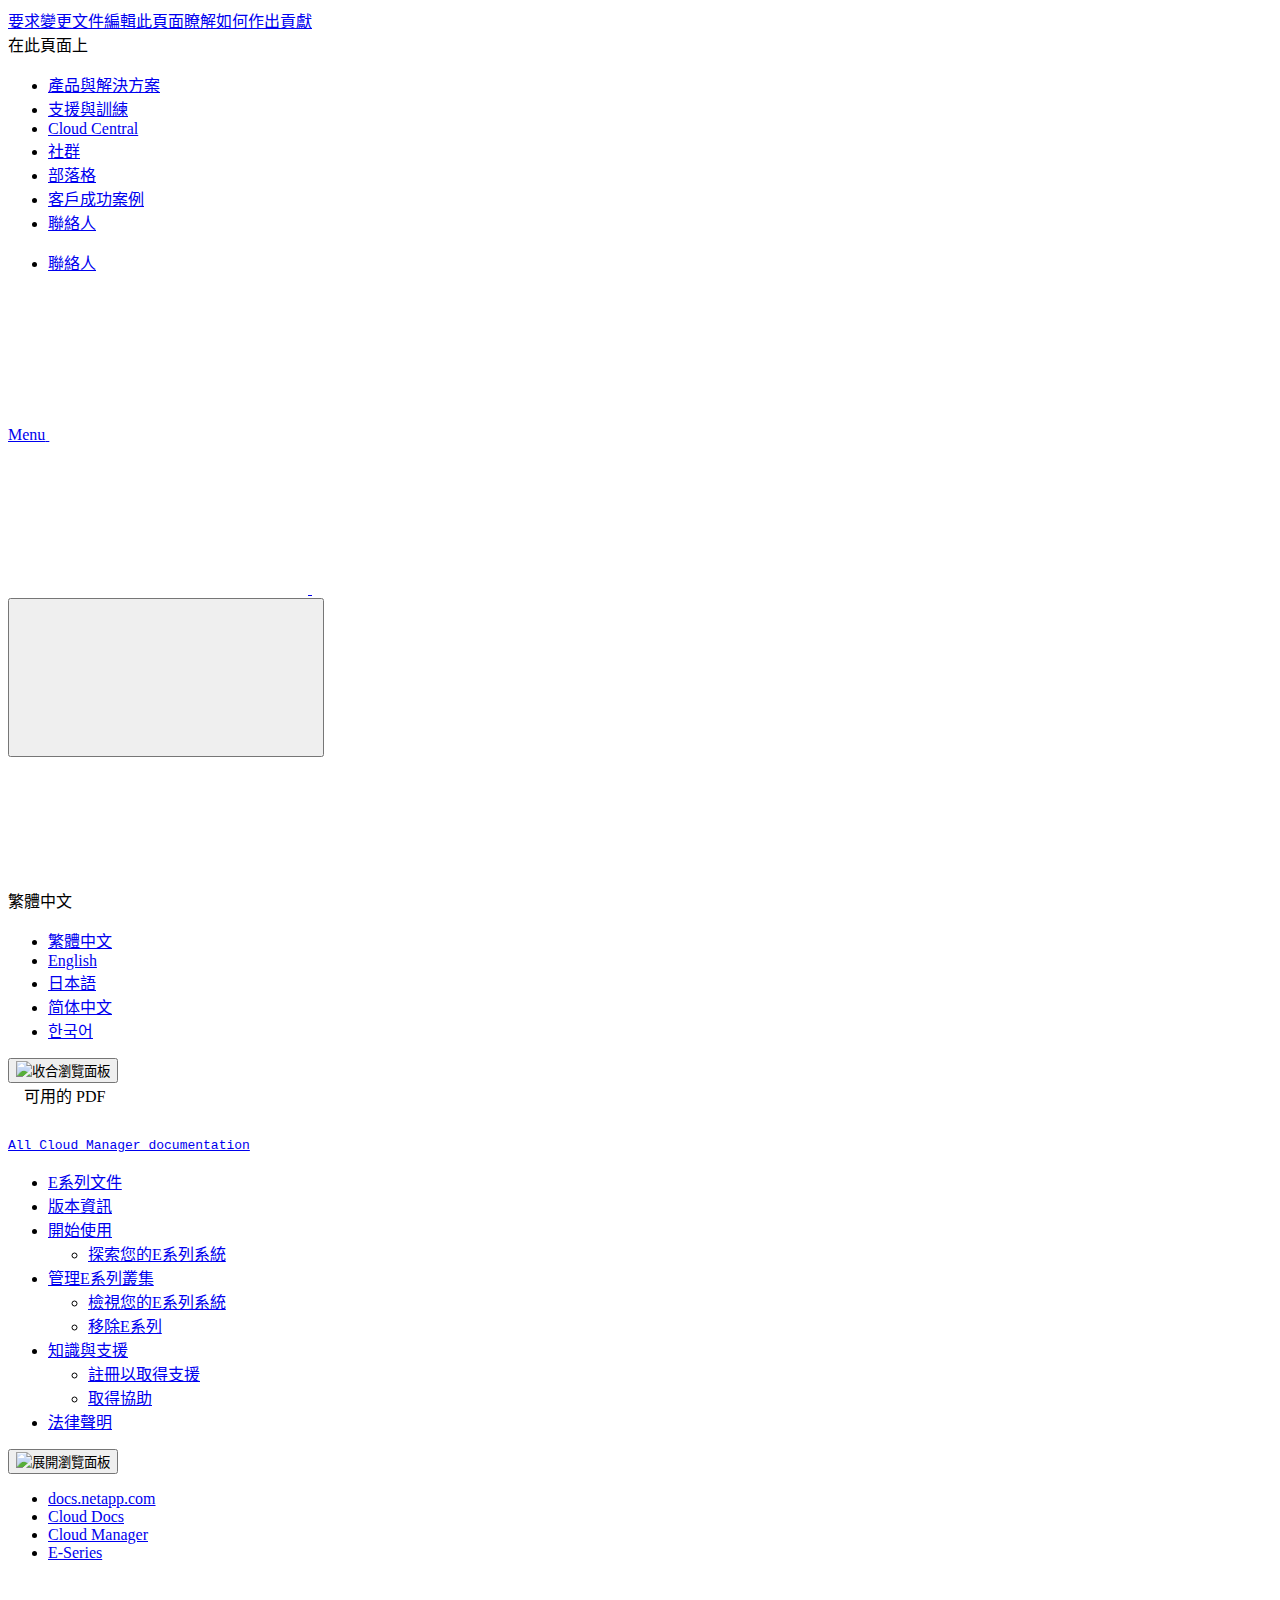
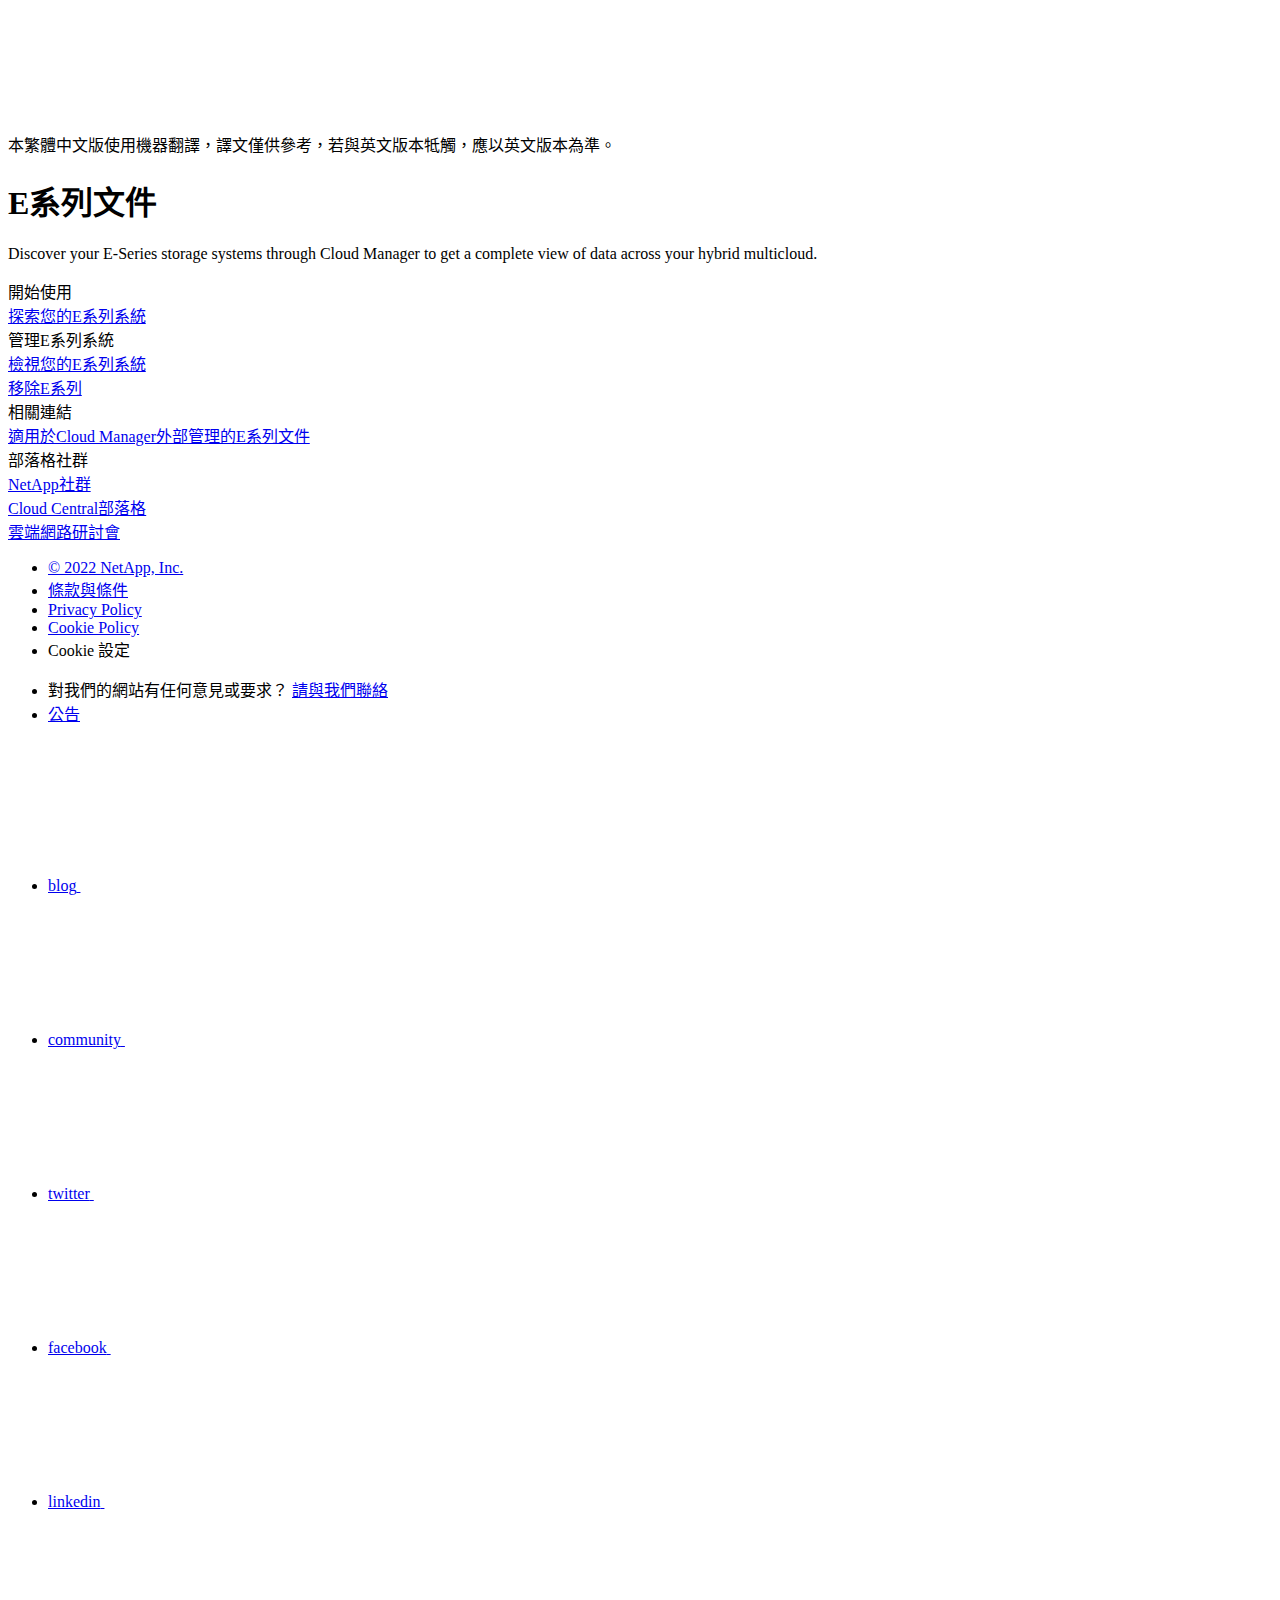
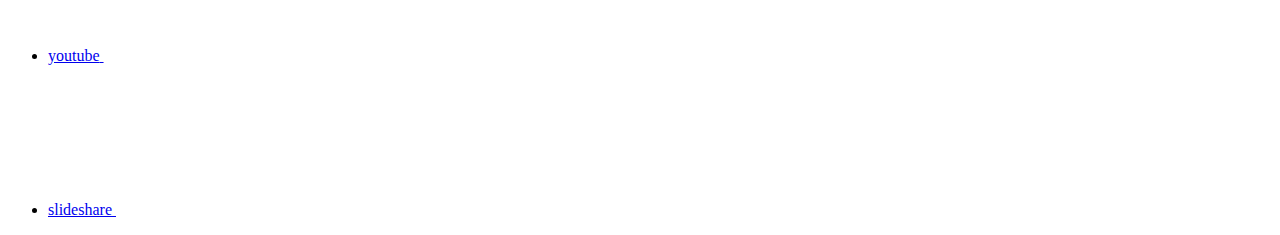
==== index.html @ 5ebb76e1 "Deploying to gh-pages from  @ ad4a18df04accf71b28b5b44bca6bfab34bae507 🚀" ====
<!DOCTYPE html>
<html lang="zh-tw">
  <head class="at-element-marker">
  <title>E系列文件 | NetApp Documentation</title>
  <meta charset="utf-8">
  <meta http-equiv="x-ua-compatible" content="ie=edge,chrome=1">
  <meta http-equiv="language" content="en">
  <meta name="viewport" content="width=device-width, initial-scale=1">
  <meta property="og:title" content="E系列文件 | NetApp Documentation" />
	<meta property="og:type" content="website" />
	<meta property="og:url" content="https://docs.netapp.com/zh-tw/cloud-manager-e-series/index.html" />
	<meta property="og:description" content="透過Cloud Manager探索您的E系列儲存系統、完整檢視混合式多雲端的資料。" />
  <meta property="og:image" content="https://docs.netapp.com/zh-tw/cloud-manager-e-series/images/logo-tophat-social.png" />
  <meta property="og:image:alt" content="NetApp Logo" />
  <meta name="format-detection" content="telephone=no">
  <meta http-equiv="Content-Type" content="text/html; charset=utf-8">
  <meta http-equiv="encoding" content="utf-8">
  <meta http-equiv="nss-type" content="Product Documentation"/>
  <meta http-equiv="nss-subtype" content="User Guide"/><meta name="description" content="透過Cloud Manager探索您的E系列儲存系統、完整檢視混合式多雲端的資料。">
  <meta name="keywords" content=" "><!-- Icons -->
  <link rel="icon" href="/zh-tw/cloud-manager-e-series/images/favicon.ico" type="image/x-icon">

  <!-- RSS Feed --><link rel="alternate" type="application/rss+xml" title="NetApp Documentation" href="/zh-tw/cloud-manager-e-series/feed.xml"><!-- CSS Definitions: NetApp CSS should be defined after generic css -->

  <!-- Elastic Search -->
  <link rel="stylesheet" href="//cdn.jsdelivr.net/searchkit/0.10.0/theme.css">

  <!-- Controls AsciiDoctor Admonition Blocks -->
  <link rel="stylesheet" type="text/css" href="/zh-tw/cloud-manager-e-series/css/font-awesome.min.css">

  <!-- Controls the shadow effect for search dropdown menu -->
  <link rel="stylesheet" href="/zh-tw/cloud-manager-e-series/css/boxshadowproperties.css">

  <!-- NetApp CSS controls the technical content -->
  <link rel="stylesheet" type="text/css" href="/zh-tw/cloud-manager-e-series/css/netapp.css">

  <!-- WWW CSS Content -->
  <link rel="stylesheet" type="text/css" href="/zh-tw/cloud-manager-e-series/css/www-luci-dotcom.min.css">
  <link rel="stylesheet" type="text/css" href="/zh-tw/cloud-manager-e-series/css/www-netapp-dotcom.css">
  <link rel="stylesheet" href="/zh-tw/cloud-manager-e-series/css/www-netapp-library-critical.min.css" media="all" >
  <link rel="stylesheet" href="/zh-tw/cloud-manager-e-series/css/www-netapp-library-non-critical.min.css" as="style" onload="this.onload=null;this.rel='stylesheet'">
  <link rel="stylesheet" href="/zh-tw/cloud-manager-e-series/css/www-netapp-library-global-header-footer.min.css">

  <!-- NetApp IE Customizations -->
  <link rel="stylesheet" href='/zh-tw/cloud-manager-e-series/css/na-utility.css' type='text/css'>
  <link rel="stylesheet" href='/zh-tw/cloud-manager-e-series/css/na-sidebar.css' type='text/css'>
  <link rel='stylesheet' href='/zh-tw/cloud-manager-e-series/css/clouddocs.css' type='text/css'>
  <link rel='stylesheet' href='/zh-tw/cloud-manager-e-series/css/custom-dropdown.css' type='text/css'>
  <link rel='stylesheet' href='/zh-tw/cloud-manager-e-series/css/na-pagenav.css' type='text/css'>

  
  <link rel="stylesheet" href="/zh-tw/cloud-manager-e-series/css/landing-page.css" type="text/css">
  <link rel="stylesheet" href="/zh-tw/cloud-manager-e-series/css/tabbed-blocks.css" type="text/css">
  <!-- Canonical url -->
  <link rel='stylesheet' href='/zh-tw/cloud-manager-e-series/css/na-feature.css' type='text/css'><!-- Top level site integrations --><script>
    function addAdobeLaunch(adobeId) {
      var head = document.getElementsByTagName('head')[0];
      var adobe = document.createElement("script");
      adobe.type = "text/plain";
      adobe.className = "optanon-category-C0002";
      adobe.src = "//assets.adobedtm.com/60287eadf1ee/c284da483c83/"+adobeId+".min.js";
      head.appendChild(adobe);
    }

    function addGoogleAnalytics(gtagId) {
      var google = document.createElement("script");
      google.type = "text/plain";
      google.className = "optanon-category-C0002";
      google.src = "https://www.googletagmanager.com/gtag/js?id="+gtagId;
      var head = document.getElementsByTagName('head')[0];
      head.appendChild(google);

      window.dataLayer = window.dataLayer || [];
      function gtag(){dataLayer.push(arguments);}
      gtag('js', new Date());
      gtag('config', gtagId);
    }

    function addConsent(consentId) {
      var head = document.getElementsByTagName('head')[0];
      var onetrustConsent = document.createElement("script");
      onetrustConsent.type = "text/javascript";
      onetrustConsent.src = "https://cdn.cookielaw.org/consent/"+consentId+"/OtAutoBlock.js";
      head.appendChild(onetrustConsent);

      var onetrustScript = document.createElement("script");
      onetrustScript.type = "text/javascript";
      onetrustScript.src = "https://cdn.cookielaw.org/scripttemplates/otSDKStub.js";
      onetrustScript.charset = "UTF-8";
      onetrustScript.dataset.documentLanguage = "true";
      onetrustScript.dataset.domainScript = consentId;
      head.appendChild(onetrustScript);
    }addConsent("72570c5c-fe30-465f-b0e0-b77f7fb4ae34");
    addAdobeLaunch("launch-e9ff3acac59f");
    addGoogleAnalytics("UA-81697994-3");function OptanonWrapper() { }
  </script>
  <script src="https://cdnjs.cloudflare.com/ajax/libs/jquery/2.1.4/jquery.min.js"></script>
  <script src="https://cdnjs.cloudflare.com/ajax/libs/jquery-cookie/1.4.1/jquery.cookie.min.js"></script>

  <!-- Used for Product Family Page Sidebar Visibility --><!-- Used to import Promise for IE. Required for SearchKit -->
  <script src="https://cdnjs.cloudflare.com/ajax/libs/bluebird/3.3.5/bluebird.min.js"></script><script src='/zh-tw/cloud-manager-e-series/js/na-search.js'></script><script src='/zh-tw/cloud-manager-e-series/js/na-pagenav.js'></script><link rel='stylesheet' href='/zh-tw/cloud-manager-e-series/css/prism.css' type='text/css'>
  <link rel='stylesheet' href='/zh-tw/cloud-manager-e-series/css/prism-netapp.css' type='text/css'>


  <script src='/zh-tw/cloud-manager-e-series/js/na-utility.js'></script>
  <script src='/zh-tw/cloud-manager-e-series/js/clouddocs.js'></script>
  <script src='/zh-tw/cloud-manager-e-series/js/jquery.navgoco.min.js'></script>
  <script src="https://maxcdn.bootstrapcdn.com/bootstrap/3.3.7/js/bootstrap.min.js" integrity="sha384-Tc5IQib027qvyjSMfHjOMaLkfuWVxZxUPnCJA7l2mCWNIpG9mGCD8wGNIcPD7Txa" crossorigin="anonymous"></script>
  <script src='/zh-tw/cloud-manager-e-series/js/toc.js'></script>
  <script src='/zh-tw/cloud-manager-e-series/js/customscripts.js'></script><script>
      $(document).ready(function() {
          
          var collapseOnInit = true;
          

          var navSettings = {
              "caretHtml": '',
              "accordion": collapseOnInit,
              "openClass": 'active', // open
              "save": false, // leave false or nav highlighting doesn't work right
              "cookie": {
                  "name": 'navgoco',
                  "expires": false,
                  "path": '/'
              },
              "slide": {
                  "duration": 400,
                  "easing": 'swing'
              }
          };

          // Initialize navgoco with default options
          $("#mysidebar").navgoco(navSettings);
          

          $("#collapseAll").click(function(e) {
              e.preventDefault();
              $("#mysidebar").navgoco('toggle', false);
          });

          $("#expandAll").click(function(e) {
              e.preventDefault();
              $("#mysidebar").navgoco('toggle', true);
          });

      });

  </script>
  <script>
      $(document).ready(function() {
          $("#tg-sb-link").click(function() {
              $("#tg-sb-sidebar").toggle();
              $("#tg-sb-content").toggleClass('col-md-9');
              $("#tg-sb-content").toggleClass('col-md-12');
              $("#tg-sb-icon").toggleClass('fa-toggle-on');
              $("#tg-sb-icon").toggleClass('fa-toggle-off');
          });
      });
  </script>
  <script src='/zh-tw/cloud-manager-e-series/js/custom-dropdown.js'></script>
  <script src='/zh-tw/cloud-manager-e-series/js/FileSaver.min.js'></script>
  <script src='/zh-tw/cloud-manager-e-series/js/jszip-utils.min.js'></script>
  <script src='/zh-tw/cloud-manager-e-series/js/jszip.min.js'></script>
  <script src='/zh-tw/cloud-manager-e-series/js/pdf-ux.js'></script>
</head>


  <body class role="document" data-flavor="">
    <div id="page" class="n-off-canvas-menu">
      <div class="n-off-canvas-menu__menu"><!--TODO: Add offcanvas code --></div>
      <div class="n-off-canvas-menu__content-wrap">
        <header class="site-header" id="banner">
  
  <!-- Start Page Toolbar -->
  
  <div class="page-nav-toolbar"><div class="page-nav-contribute"><a target="_blank" href="https://github.com/NetAppDocs/cloud-manager-e-series/issues/new?body=Page%3A%20[E系列文件](https://docs.netapp.com/zh-tw/cloud-manager-e-series/index.html)&template=public-issue-template.md" class="page-nav-contribute-link" role="button"><img src="/zh-tw/cloud-manager-e-series/images/discuss-sm.svg" alt="" class="github-icon" />要求變更文件</a><a target="_blank" href="https://github.com/NetAppDocs/cloud-manager-e-series/blob/main/index.adoc" class="page-nav-contribute-link" role="button"><img src="/zh-tw/cloud-manager-e-series/images/edit-sm.svg" alt="" class="github-icon" />編輯此頁面</a><a target="_blank" href="https://docs.netapp.com/us-en/contribute/" class="page-nav-contribute-link"  ><img src="/zh-tw/cloud-manager-e-series/images/article-sm.svg" alt="" class="github-icon" />瞭解如何作出貢獻</a></div>
    <div class="page-nav-container">
      <nav class="page-nav-fixed">
        <div class="page-nav-title">在此頁面上</div>
        <div class="page-nav-links">
          <ul class="page-nav-inner" id="page-menu"></ul>
        </div>
      </nav>
    </div>
  </div>
  
  
  <!-- Start top_hat -->
  <div class="n-top-hat">
    <div class="n-container">
      <div class="n-top-hat__cross-property-nav">
        <ul class="n-top-hat__list">
          <li class="n-top-hat__list-item">
            <a href="https://www.netapp.com/products-a-z/" class="n-top-hat__link">產品與解決方案</a>
          </li>
          <li class="n-top-hat__list-item">
            <a href="https://www.netapp.com/support-and-training/netapp-university/" class="n-top-hat__link">支援與訓練</a>
          </li>
          <li class="n-top-hat__list-item">
            <a href="https://cloud.netapp.com" class="n-top-hat__link">Cloud Central</a>
          </li>
          <li class="n-top-hat__list-item">
            <a href="https://community.netapp.com/" class="n-top-hat__link">社群</a>
          </li>
          <li class="n-top-hat__list-item">
            <a href="https://blog.netapp.com/" class="n-top-hat__link">部落格</a>
          </li>
          <li class="n-top-hat__list-item">
            <a href="https://customers.netapp.com/en/" class="n-top-hat__link">客戶成功案例</a>
          </li>
          <li class="n-top-hat__list-item">
            <a href="https://www.netapp.com/us/contact-us/index.aspx" target="_self" class="n-top-hat__link" data-ntap-ui="contact-us">聯絡人</a>
          </li>
        </ul>
      </div>
      <div class="n-top-hat__utils">
        <ul class="n-top-hat__list">
          <li class="n-top-hat__list-item">
            <a href="https://www.netapp.com/us/contact-us/index.aspx" target="_self" class="n-top-hat__link" data-ntap-ui="contact-us">聯絡人</a>
          </li>
        </ul>
      </div>
    </div>
  </div>
  <!-- End top_hat -->

  <!-- Start property bar -->
  <style>
    .n-property-navigation-bar__menus--desktop-experience .n-menu--mega__default-content__heading span {
    color: #34B0FF;
    }
  </style>
  <div class="n-property-bar " data-ntap-ui="sticky-nav">
    <div class="n-property-bar__inner-wrap">
      <div class="n-property-bar__menu-toggle">
        <a href="#" class="n-property-bar__menu-toggle-link">
          <span class="n-property-bar__menu-toggle-text">Menu</span>
          <svg class="n-icon-bars n-property-bar__menu-toggle-icon" aria-labelledby="title">
            <title>bars</title>
            <use xlink:href="/zh-tw/cloud-manager-e-series/common/svg/sprite.svg#bars"></use>
          </svg>
        </a>
      </div>
      <div class="n-property-bar__property-mark ">
        <a href="https://www.netapp.com" class="n-property-bar__property-link">
          <div class="n-property-bar__logo">
            <svg class="n-icon-netapp-mark n-icon-netapp-mark n-property-bar__netapp-mark-icon" aria-labelledby="title">
              <title>netapp-mark</title>
              <use xlink:href="/zh-tw/cloud-manager-e-series/common/svg/sprite.svg#netapp-mark"></use>
            </svg>
            <svg class="n-icon-netapp-logo n-property-bar__logo-svg" aria-labelledby="title">
              <title>netapp-logo</title>
              <use xlink:href="/zh-tw/cloud-manager-e-series/common/svg/sprite.svg#netapp-logo"></use>
            </svg>
          </div>
        </a>
      </div>

      
      <div class="search-property-bar">
        <div id="search-demo-container" class="searchbox n-property-bar__search">
          <div id="react-search" 
          data-search-html="/zh-tw/cloud-manager-e-series/search.html"
          data-type="widget" 
          data-placeholder="搜尋文件"
          data-no-results-found="找不到符合 {query} 的相關結果。"
          data-did-you-mean="搜尋 {suggestion}。"
          data-no-results-found-did-you-mean="找不到符合 {query} 的相關結果。您是否要找的是{suggestion}？"
          data-results-found="找到 {hitCount} 筆結果"
          data-error-message="We're sorry, an issue occurred when fetching your results. Please try again."
          data-error-reset="Reset Search"
          data-sk-es-pf-indexes=""
          data-flavor=""></div>
          <button class="n-property-bar__search-toggle-button" type="button">
            <svg class="n-icon-search n-property-bar__search-toggle-button-icon" aria-labelledby="title">
              <title>search</title>
              <use xmlns:xlink="http://www.w3.org/1999/xlink" xlink:href="/zh-tw/cloud-manager-e-series/common/svg/sprite.svg#search"></use>
            </svg>
          </button>
        </div>
      </div>
      
    </div>
  </div>
  <div class="n-property-bar__toolbar">
    <!-- Start Language Selector --><div id="language-dropdown" class="custom-dropdown custom-dropdown-lang">
      <div class="custom-dropdown-select custom-dropdown-select-lang">
      <span class="lang-name">繁體中文</span>
          <svg class="n-globe__icon" aria-labelledby="title">
            <title>globe</title>
            <use xmlns:xlink="http://www.w3.org/1999/xlink" xlink:href="/zh-tw/cloud-manager-e-series/common/svg/sprite.svg#globe"></use>
          </svg>
        </button>
      </div>

      <ul class="custom-dropdown-menu"><li>
          <a href="https://docs.netapp.com/zh-tw/cloud-manager-e-series/index.html" target="_self"><span translate="no" class="notranslate">繁體中文</span></a>
        </li><li>
          <a href="https://docs.netapp.com/us-en/cloud-manager-e-series/index.html" target="_self"><span translate="no" class="notranslate">English</span></a>
        </li><li>
          <a href="https://docs.netapp.com/ja-jp/cloud-manager-e-series/index.html" target="_self"><span translate="no" class="notranslate">日本語</span></a>
        </li><li>
          <a href="https://docs.netapp.com/zh-cn/cloud-manager-e-series/index.html" target="_self"><span translate="no" class="notranslate">简体中文</span></a>
        </li><li>
          <a href="https://docs.netapp.com/ko-kr/cloud-manager-e-series/index.html" target="_self"><span translate="no" class="notranslate">한국어</span></a>
        </li></ul>
    </div><!-- End Language Selector -->

    <div class="n-property-bar__cta"></div>
  </div>
  <script>
    $(function(){
        var currentLocalization = $('html').attr('lang');

        var localizationsDictionary = {
            "en-CA" : "https://www.netapp.com/search/index.aspx?for_cr=canada&",
            "en-IN" : "https://www.netapp.com/search/index.aspx?for_cr=india&",
            "nl-NL" : "https://www.netapp.com/search/index.aspx?for_cr=netherlands&",
            "ru-RU" : "https://www.netapp.com/search/index.aspx?for_cr=russia&",
            "sv-SE" : "https://www.netapp.com/search/index.aspx?for_cr=sweden&",
            "it-IT" : "https://www.netapp.com/search/index.aspx?for_cr=italy&",
            "he-IL" : "https://www.netapp.com/search/index.aspx?for_cr=israel&",
            "ko-KR" : "https://www.netapp.com/search/index.aspx?for_cr=korea&",
            "zh-TW" : "https://www.netapp.com/search/index.aspx?for_cr=taiwan&",
            "en-GB" : "https://www.netapp.com/search/index.aspx?for_cr=unitedkingdom&",
            "en-SG" : "https://www.netapp.com/search/index.aspx?for_cr=asean&",
            "en-AU" : "https://www.netapp.com/search/index.aspx?for_cr=australia&",
            "pt-BR" : "https://www.netapp.com/search/index.aspx?for_cr=brasil&",
            "de-CH" : "https://www.netapp.com/search/index.aspx?for_cr=switzerland&",
            "es-MX" : "https://www.netapp.com/search/index.aspx?for_cr=mexico&"
        };

        if($('html').hasClass('ntap-whitelisted') && localizationsDictionary.hasOwnProperty(currentLocalization)) {
            $('.n-property-bar__property-link').attr('href', '/');
        }
    });
  </script>
  <!-- End property bar -->
</header>


        <main id="n-main-content" class="n-main-content">
          <!-- Start Documentation Content -->
<div class="ie-main">
  <!-- Sidebar Column -->
  
  <div class="col-md-3" id="sidebar-height">
      <button id="btn-sidebar-collapse" onclick="hideSidebar()"><img src="/zh-tw/cloud-manager-e-series/images/collapse.png" alt="收合瀏覽面板"></button>
      <div class="n-pdf-header">
  <a id="toggleButtonPdf" class="n-pdf-button" type="button">
    <img src="/zh-tw/cloud-manager-e-series/images/pdf.png" alt="" width="16" height="16"/>可用的 PDF<span>
    </span>
  </a>
</div>
<div class="n-pdf-body-container">
  <ul id="toggleContainerPdf" class="n-pdf-body" style="display:none;"><li class="pdf-ux-container">
        
        
        
        <a target="_blank" href="/zh-tw/cloud-manager-e-series/pdfs/fullsite-sidebar/E系列文件.pdf" >
          <img src="/zh-tw/cloud-manager-e-series/images/pdf.png" alt="" width="16" height="16"/>此文件網站（PDF 格式）</a>
    <ul class="subfolders" id="pdf-remove" style="display:none;"><li class="active"></li></ul>
  





    
      <ul class="subfolders" style="display:none;">
        <li class="pdf-ux-container">
          
          
          
          <a target="_blank" 
            
              href="/zh-tw/cloud-manager-e-series/pdfs/sidebar/開始使用.pdf" 
            
          >
            <img src="/zh-tw/cloud-manager-e-series/images/pdf.png" alt="" width="16" height="16"/>
            開始使用
          </a>
          


        </li>
      </ul>
    

  



    
      <ul class="subfolders" style="display:none;">
        <li class="pdf-ux-container">
          
          
          
          <a target="_blank" 
            
              href="/zh-tw/cloud-manager-e-series/pdfs/sidebar/管理E系列叢集.pdf" 
            
          >
            <img src="/zh-tw/cloud-manager-e-series/images/pdf.png" alt="" width="16" height="16"/>
            管理E系列叢集
          </a>
          




        </li>
      </ul>
    

  



    
      <ul class="subfolders" style="display:none;">
        <li class="pdf-ux-container">
          
          
          
          <a target="_blank" 
            
              href="/zh-tw/cloud-manager-e-series/pdfs/sidebar/知識與支援.pdf" 
            
          >
            <img src="/zh-tw/cloud-manager-e-series/images/pdf.png" alt="" width="16" height="16"/>
            知識與支援
          </a>
          




        </li>
      </ul>
    

  



</li></ul>
  <div class="zip-pdf-link-container" style="display: none;">   
    <a href="#" id="zipPdf">
      <img src="/zh-tw/cloud-manager-e-series/images/pdf-zip.png" alt="" width="16" height="16"/>
      <pre>個別 PDF 文件的集合<span class="zip-size"></span></pre>
    </a><div id="zip-link-popup" class="hide">
    <div class="inner-modal">
        <div class="downloading-progress">
            <div class="spinner"></div>
            <h1>Creating your file...</h1>
            <div>This may take a few minutes. Thanks for your patience.</div>
            <button class="cancel-download-btn" type="button">Cancel</button>
        </div>
        <div class="download-complete hide">
            <div class="done-icon">
                <svg xmlns="http://www.w3.org/2000/svg" width="24" height="24" viewBox="0 0 24 24"><path d="M20.285 2l-11.285 11.567-5.286-5.011-3.714 3.716 9 8.728 15-15.285z"/></svg>
            </div>
            <div>Your file is ready</div>
            <button class="cancel-download-btn" type="button">OK</button>
        </div>
    </div>
</div>
<script>
    $(".cancel-download-btn").click(function(){
        $("#zip-link-popup").addClass("hide");
        $("#zip-link-popup .downloading-progress").removeClass("hide");
        $("#zip-link-popup .download-complete").addClass("hide");
    });
</script></div>
</div>
<script>
  $("#toggleContainerPdf li.active:last-child").parents('ul.subfolders').toggle('display');
  $("#toggleButtonPdf").click(function () {
    $("#toggleContainerPdf").toggle('display');
    $(".n-pdf-body-container .zip-pdf-link-container").toggle('display');
  });
</script><div class="prod-nav" id="product-nav">
  <a target="_self" class="prod-fam-nav" href="https://docs.netapp.com/zh-tw/cloud-manager-family/"><img src="/zh-tw/cloud-manager-e-series/images/left_arrow.png" alt=""><pre>All Cloud Manager documentation</pre></a>
</div><div class="sidebar-nav-container" id="mysidebardiv">
  <ul id="mysidebar" class="nav"><li 
      data-pdf-exists="true" 
      data-pdf-filename="E系列文件"
      data-li-level="1#" 
      class="  active "
    ><a class="na-navbar-padding" href="/zh-tw/cloud-manager-e-series/index.html">
        E系列文件
      </a></li><li 
      data-pdf-exists="true" 
      data-pdf-filename="版本資訊"
      data-li-level="1#" 
      class=" "
    ><a class="na-navbar-padding" href="/zh-tw/cloud-manager-e-series/whats-new.html">
        版本資訊
      </a></li><li 
      data-pdf-exists="true" 
      data-pdf-filename="開始使用"
      data-li-level="1" 
      class="subfolders "
    ><a href="#">
        <div class="na-navbar-padding"> 開始使用</div>
      </a>
      <ul>
        <li 
      data-pdf-exists="true" 
      data-pdf-filename="探索您的E系列系統"
      data-li-level="2#" 
      class=" "
    ><a class="na-navbar-padding" href="/zh-tw/cloud-manager-e-series/task-discover-e-series.html">
        探索您的E系列系統
      </a></li></ul></li><li 
      data-pdf-exists="true" 
      data-pdf-filename="管理E系列叢集"
      data-li-level="1" 
      class="subfolders "
    ><a href="#">
        <div class="na-navbar-padding"> 管理E系列叢集</div>
      </a>
      <ul>
        <li 
      data-pdf-exists="true" 
      data-pdf-filename="檢視您的E系列系統"
      data-li-level="2#" 
      class=" "
    ><a class="na-navbar-padding" href="/zh-tw/cloud-manager-e-series/task-view-e-series.html">
        檢視您的E系列系統
      </a></li><li 
      data-pdf-exists="true" 
      data-pdf-filename="移除E系列"
      data-li-level="2#" 
      class=" "
    ><a class="na-navbar-padding" href="/zh-tw/cloud-manager-e-series/task-remove-e-series.html">
        移除E系列
      </a></li></ul></li><li 
      data-pdf-exists="true" 
      data-pdf-filename="知識與支援"
      data-li-level="1" 
      class="subfolders "
    ><a href="#">
        <div class="na-navbar-padding"> 知識與支援</div>
      </a>
      <ul>
        <li 
      data-pdf-exists="true" 
      data-pdf-filename="註冊以取得支援"
      data-li-level="2#" 
      class=" "
    ><a class="na-navbar-padding" href="/zh-tw/cloud-manager-e-series/task-support-registration.html">
        註冊以取得支援
      </a></li><li 
      data-pdf-exists="true" 
      data-pdf-filename="取得協助"
      data-li-level="2#" 
      class=" "
    ><a class="na-navbar-padding" href="/zh-tw/cloud-manager-e-series/task-get-help.html">
        取得協助
      </a></li></ul></li><li 
      data-pdf-exists="true" 
      data-pdf-filename="法律聲明"
      data-li-level="1#" 
      class=" "
    ><a class="na-navbar-padding" href="/zh-tw/cloud-manager-e-series/legal-notices.html">
        法律聲明
      </a></li></ul>
</div>
<script>
  window.onscroll = () => {
    const value = -40 - (document.body.scrollHeight - (window.innerHeight + document.scrollingElement.scrollTop));
    
    document.getElementById("sidebar-height").style.bottom = Math.max(0,value) + "px";
};
</script>
<!-- this highlights the active parent class in the navgoco sidebar. this is critical so that the parent expands when you're viewing a page. This must appear below the sidebar code above. Otherwise, if placed inside customscripts.js, the script runs before the sidebar code runs and the class never gets inserted.-->
<script>$("li.active").parents('li').toggleClass("active");</script>


  </div>
  

  <div class="ie-content-pane n-doc__component-detail-content n-doc__component-detail-content--show-code">
    <!-- Begin of page container --><article class="page-content" id="main">
      <div class="ie-utility">
  <button id="btn-sidebar-expand" onclick="showSidebar()"><img src="/zh-tw/cloud-manager-e-series/images/expand.png" alt="展開瀏覽面板"></button>
  <div class="ie-menu">
    <div class="n-breadcrumb">
      <ul class="n-breadcrumb__list">
        <li class="n-breadcrumb__list-item">
          <a href="https://docs.netapp.com">docs.netapp.com</a>
        </li>
        
        <li class="n-breadcrumb__list-item">
          <a href="https://docs.netapp.com/us-en/cloud/">Cloud Docs</a>
        </li>
        

        
        <li class="n-breadcrumb__list-item">
          <a href="https://docs.netapp.com/zh-tw/cloud-manager-family/">Cloud Manager</a>
        </li>
        

        <li class="n-breadcrumb__list-item">
          <a href="/zh-tw/cloud-manager-e-series/">E-Series</a>
        </li>

      </ul>
    </div>
    <div style="clear: both"></div><!-- Main needs to have height -->
  </div>
</div>

      <div class="n-band n-band--docs n-band--belted">
  <div class="n-container" style="margin: 0 auto; padding: 0;">
    <div class="n-row">
      <div class="n-col-sm-12"><div class="ie-nmt-disclaimer">
          <span>
            <div class="ie-nmt-disclaimer-container">
              <div class="ie-nmt-disclaimer-icon">
                <svg class="luci-icon" aria-hidden="true">
                  <use xlink:href="/zh-tw/cloud-manager-e-series/common/svg/sprite.svg#circle-info">
                </svg>
              </div>
              <div class="ie-nmt-disclaimer-content">
                <span> 本繁體中文版使用機器翻譯，譯文僅供參考，若與英文版本牴觸，應以英文版本為準。 </span>
              </div>
              <div style="clear:both;"></div>
            </div>
          </span>
        </div><div class="n-doc__component-detail-heading-wrap">
          <h1 class="n-doc__component-detail-heading">E系列文件</h1>
        </div>
        <section class="n-band__section">
  <p>Discover your E-Series storage systems through Cloud Manager to get a complete view of data across your hybrid multicloud.</p>
</section><div class="n-band__content">
  <div class="n-layout-flex" data-ntap-layout="4">
    
      
        <div class="n-feature-block n-feature-block__align--center n-layout-flex__item ie-feature-block">
          <div class="n-feature-block__content">
            <div class="ie-feature-block__header">
              <div class="ie-feature-block__text">
                開始使用
              </div>
            </div>
            
              
                <div class="ie-feature-block__section">
                  
                  
                  <a class="ie-feature-block__link" target="_self" href="task-discover-e-series.html">探索您的E系列系統</a>
                </div>
              
            
          </div>
        </div>
      
    
      
        <div class="n-feature-block n-feature-block__align--center n-layout-flex__item ie-feature-block">
          <div class="n-feature-block__content">
            <div class="ie-feature-block__header">
              <div class="ie-feature-block__text">
                管理E系列系統
              </div>
            </div>
            
              
                <div class="ie-feature-block__section">
                  
                  
                  <a class="ie-feature-block__link" target="_self" href="task-view-e-series.html">檢視您的E系列系統</a>
                </div>
              
            
              
                <div class="ie-feature-block__section">
                  
                  
                  <a class="ie-feature-block__link" target="_self" href="task-remove-e-series.html">移除E系列</a>
                </div>
              
            
          </div>
        </div>
      
    
      
        <div class="n-feature-block n-feature-block__align--center n-layout-flex__item ie-feature-block">
          <div class="n-feature-block__content">
            <div class="ie-feature-block__header">
              <div class="ie-feature-block__text">
                相關連結
              </div>
            </div>
            
              
                <div class="ie-feature-block__section">
                  
                  
                  <a class="ie-feature-block__link" target="_blank" href="https://docs.netapp.com/us-en/e-series-family/">適用於Cloud Manager外部管理的E系列文件</a>
                </div>
              
            
          </div>
        </div>
      
    
      
        <div class="n-feature-block n-feature-block__align--center n-layout-flex__item ie-feature-block">
          <div class="n-feature-block__content">
            <div class="ie-feature-block__header">
              <div class="ie-feature-block__text">
                部落格社群
              </div>
            </div>
            
              
                <div class="ie-feature-block__section">
                  
                  
                  <a class="ie-feature-block__link" target="_blank" href="https://community.netapp.com/t5/Cloud-Data-Services/ct-p/CDS">NetApp社群</a>
                </div>
              
            
              
                <div class="ie-feature-block__section">
                  
                  
                  <a class="ie-feature-block__link" target="_blank" href="https://cloud.netapp.com/blog">Cloud Central部落格</a>
                </div>
              
            
              
                <div class="ie-feature-block__section">
                  
                  
                  <a class="ie-feature-block__link" target="_blank" href="https://cloud.netapp.com/events">雲端網路研討會</a>
                </div>
              
            
          </div>
        </div>
      
    
  </div>
</div>

        <section class="n-band__section">
          
        </section>
      </div>
    </div>
  </div>
</div>

    </article>
    <!-- Page Container -->
  </div>

  <div style="clear: both"></div><!-- Main needs to have height --></div>

        </main>

        <footer class="n-footer">
  <div class="n-footer__bottom">
    <div class="n-container">
      <div class="n-footer__bottom-left">
        <div class="n-footer__copyright">
          <ul class="n-footer__copyright-list">
            <li class="n-footer__copyright-link">
              <a href="https://www.netapp.com/us/legal/copyright.aspx">© 2022 NetApp, Inc.</a>
            </li>
            <li class="n-footer__copyright-link">
              <a href="https://www.netapp.com/company/legal/terms-of-use/">條款與條件</a>
            </li>
            <li class="n-footer__copyright-link">
              <a href="https://www.netapp.com/company/legal/privacy-policy/">Privacy Policy</a>
            </li>
            <li class="n-footer__copyright-link">
              <a href="https://www.netapp.com/company/legal/cookie-policy/">Cookie Policy</a>
            </li>
            <li class="n-footer__copyright-link">
              <a class="ot-sdk-show-settings">Cookie 設定</a>
            </li>
          </ul>
        </div>
      </div>
      <div class="n-footer__bottom-right">
        <div class="n-footer__copyright">
          <ul class="n-footer__copyright-list">
            <li class="n-footer__copyright-link">
              <span class="n-footer__fine-print">對我們的網站有任何意見或要求？</span>
              <a target="_self" href="javascript:netapp_mailto()">請與我們聯絡</a>
            </li>
            <li class="n-footer__copyright-link">
              <a href="https://docs.netapp.com/zh-tw/announcements/">公告</a>
            </li>
          </ul>
        </div>
        <div class="n-footer__social-links">
          <ul class="n-footer__social-link-list">
            <li class="n-footer__social-link-list-item">
              <a class="n-footer__social-link" data-ntap-social="follow-blog" href="https://blog.netapp.com"
                target="_blank" title="blog" alt="blog">
                <span class="n-footer__social-link-text">blog</span>
                <svg class="n-icon-blog n-footer__social-link-icon" aria-labelledby="title">
                  <title>blog@</title>
                  <use xmlns:xlink="http://www.w3.org/1999/xlink"
                    xlink:href="/zh-tw/cloud-manager-e-series/common/svg/sprite.svg#blog"></use>
                </svg>
              </a>
            </li>
            <li class="n-footer__social-link-list-item">
              <a class="n-footer__social-link" data-ntap-social="follow-community" href="https://community.netapp.com/"
                target="_blank" title="community" alt="community">
                <span class="n-footer__social-link-text">community</span>
                <svg class="n-icon-community n-footer__social-link-icon" aria-labelledby="title">
                  <title>community@</title>
                  <use xmlns:xlink="http://www.w3.org/1999/xlink"
                    xlink:href="/zh-tw/cloud-manager-e-series/common/svg/sprite.svg#comments"></use>
                </svg>
              </a>
            </li>
            <li class="n-footer__social-link-list-item">
              <a class="n-footer__social-link" data-ntap-social="follow-twitter" href="https://twitter.com/netapp"
                target="_blank" title="twitter" alt="twitter">
                <span class="n-footer__social-link-text">twitter</span>
                <svg class="n-icon-twitter n-footer__social-link-icon" aria-labelledby="title">
                  <title>twitter@</title>
                  <use xmlns:xlink="http://www.w3.org/1999/xlink"
                    xlink:href="/zh-tw/cloud-manager-e-series/common/svg/sprite.svg#twitter"></use>
                </svg>
              </a>
            </li>
            <li class="n-footer__social-link-list-item">
              <a class="n-footer__social-link" data-ntap-social="follow-facebook" href="https://www.facebook.com/NetApp"
                target="_blank" title="facebook" alt="facebook">
                <span class="n-footer__social-link-text">facebook</span>
                <svg class="n-icon-facebook n-footer__social-link-icon" aria-labelledby="title">
                  <title>facebook@</title>
                  <use xmlns:xlink="http://www.w3.org/1999/xlink"
                    xlink:href="/zh-tw/cloud-manager-e-series/common/svg/sprite.svg#facebook"></use>
                </svg>
              </a>
            </li>
            <li class="n-footer__social-link-list-item">
              <a class="n-footer__social-link" data-ntap-social="follow-linkedin"
                href="https://www.linkedin.com/company/netapp" target="_blank" title="linkedin" alt="linkedin">
                <span class="n-footer__social-link-text">linkedin</span>
                <svg class="n-icon-linkedin n-footer__social-link-icon" aria-labelledby="title">
                  <title>linkedin@</title>
                  <use xmlns:xlink="http://www.w3.org/1999/xlink"
                    xlink:href="/zh-tw/cloud-manager-e-series/common/svg/sprite.svg#linkedin"></use>
                </svg>
              </a>
            </li>
            <li class="n-footer__social-link-list-item">
              <a class="n-footer__social-link" data-ntap-social="follow-youtube"
                href="https://www.youtube.com/user/NetAppTV" target="_blank" title="youtube" alt="youtube">
                <span class="n-footer__social-link-text">youtube</span>
                <svg class="n-icon-youtube n-footer__social-link-icon" aria-labelledby="title">
                  <title>youtube@</title>
                  <use xmlns:xlink="http://www.w3.org/1999/xlink"
                    xlink:href="/zh-tw/cloud-manager-e-series/common/svg/sprite.svg#youtube"></use>
                </svg>
              </a>
            </li>
            <li class="n-footer__social-link-list-item">
              <a class="n-footer__social-link" data-ntap-social="follow-slideshare"
                href="https://www.slideshare.net/NetApp" target="_blank" title="slideshare" alt="slideshare">
                <span class="n-footer__social-link-text">slideshare</span>
                <svg class="n-icon-slideshare n-footer__social-link-icon" aria-labelledby="title">
                  <title>slideshare@</title>
                  <use xmlns:xlink="http://www.w3.org/1999/xlink"
                    xlink:href="/zh-tw/cloud-manager-e-series/common/svg/sprite.svg#slideshare"></use>
                </svg>
              </a>
            </li>
          </ul>
        </div>
      </div>
    </div>
  </div>
</footer>

      </div><!-- Elasticsearch JS -->
      <script type="text/javascript" src='/zh-tw/cloud-manager-e-series/js/bundle.js'></script>

      <!-- Syntax Highlighting -->
      <script type="text/javascript" src='/zh-tw/cloud-manager-e-series/js/prism.js'></script>
      <script type="text/javascript" src='/zh-tw/cloud-manager-e-series/js/prism-curl.js'></script>
    </div>
    <script>
      document.body.offsetWidth=1903;
      cookieLaw = {}
      cookieLaw.euCountry = "US";
      cookieLaw.invoke = function(){return false;}
    </script>
    <script src='/zh-tw/cloud-manager-e-series/js/www-ntap.js'></script>
    <script src='/zh-tw/cloud-manager-e-series/js/tabbed-blocks.js'></script>
    <script src='/zh-tw/cloud-manager-e-series/js/sidebar.js'></script>
  </body></html>
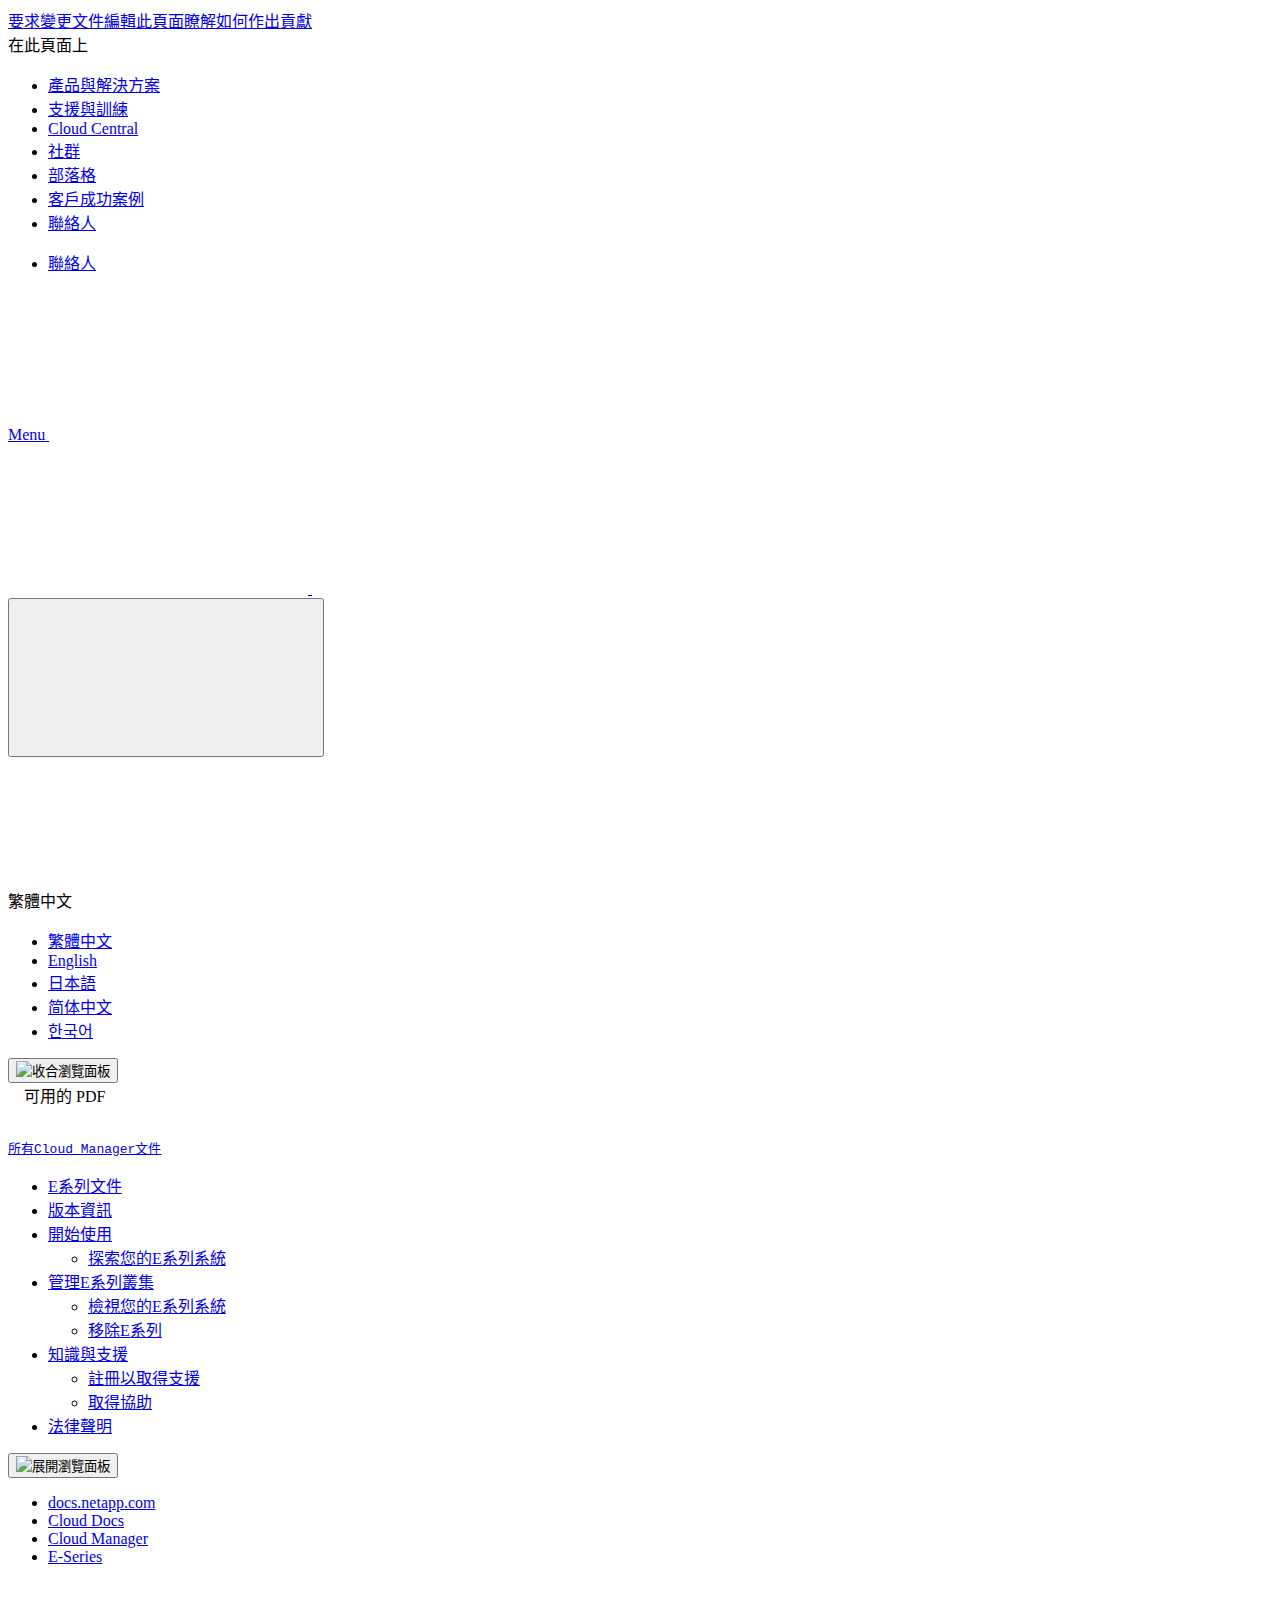
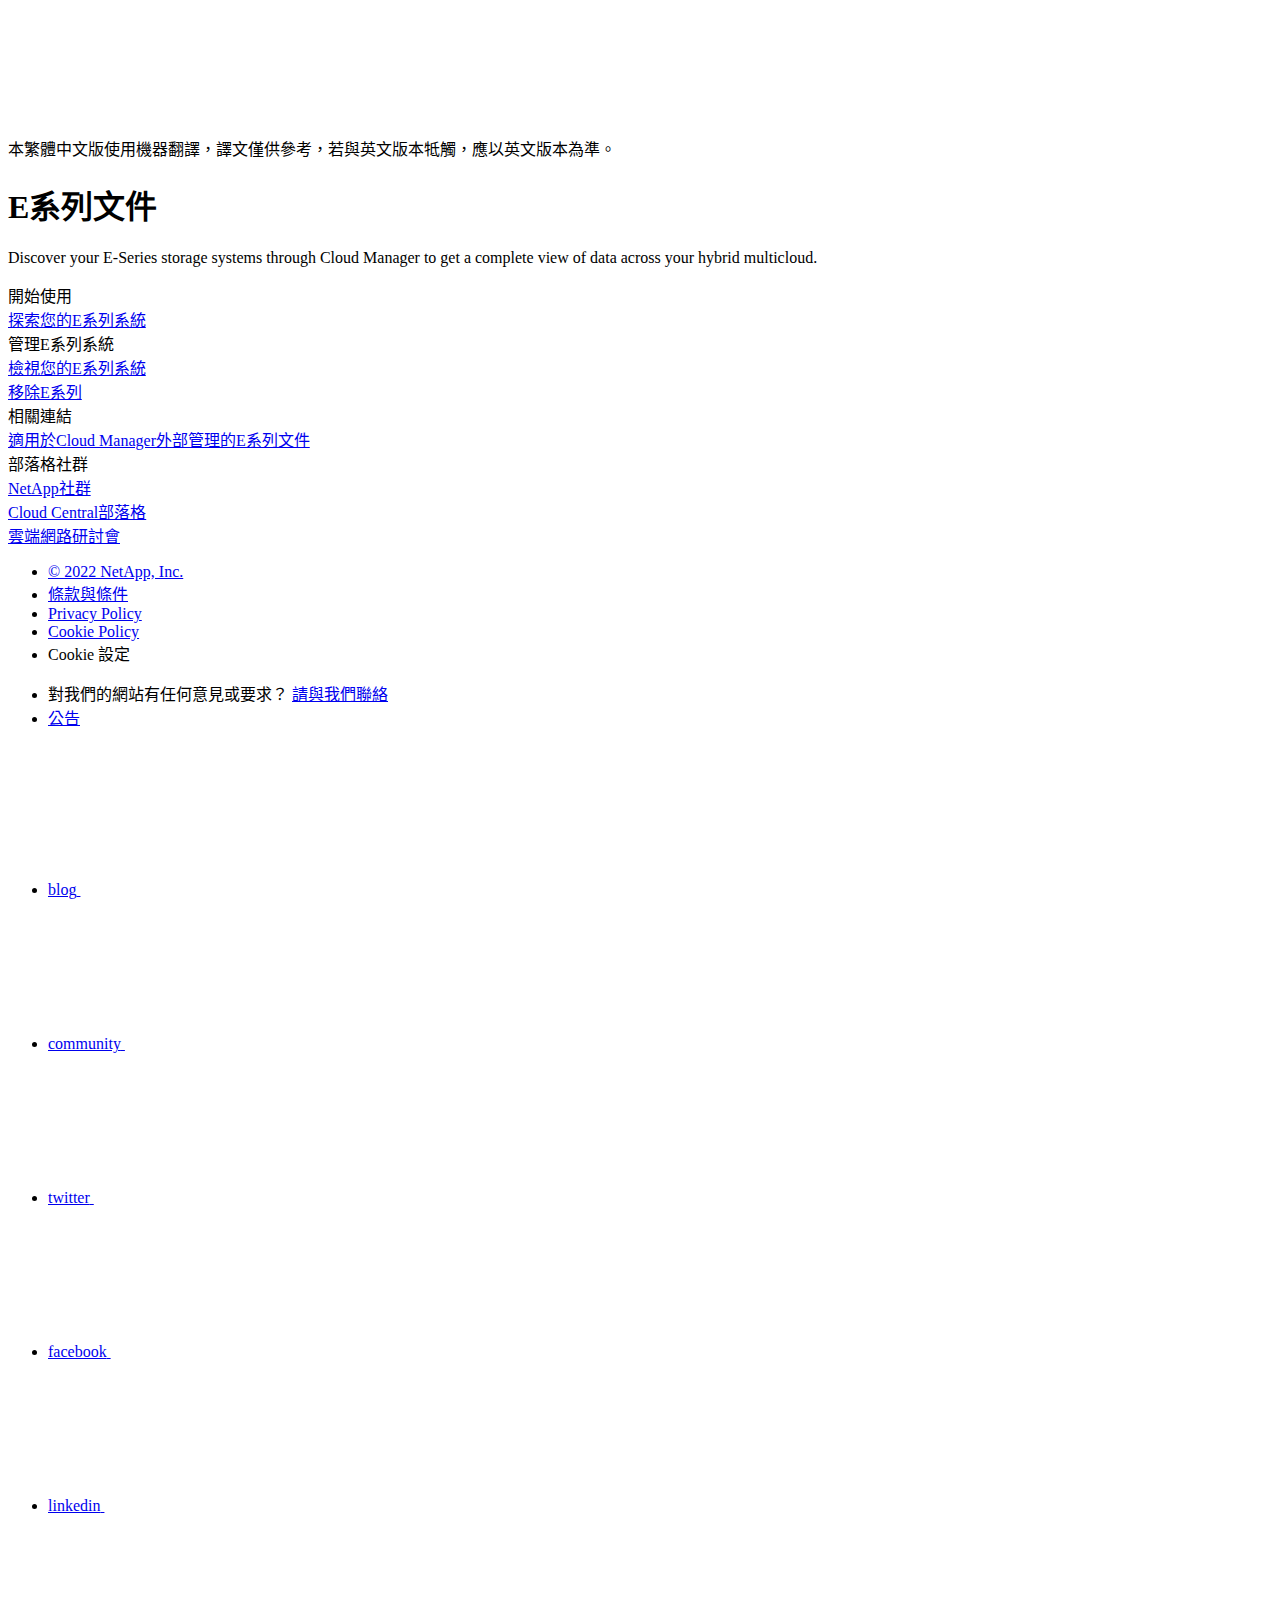
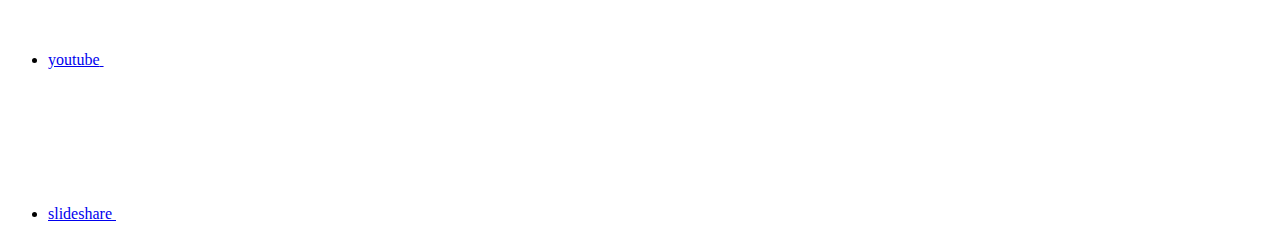
==== commit 7836928c: "Deploying to gh-pages from  @ a90348faebfdc26ff21ea037cef7768e806e0e20 🚀" ====
--- a/index.html
+++ b/index.html
@@ -482,7 +482,7 @@
     $(".n-pdf-body-container .zip-pdf-link-container").toggle('display');
   });
 </script><div class="prod-nav" id="product-nav">
-  <a target="_self" class="prod-fam-nav" href="https://docs.netapp.com/zh-tw/cloud-manager-family/"><img src="/zh-tw/cloud-manager-e-series/images/left_arrow.png" alt=""><pre>All Cloud Manager documentation</pre></a>
+  <a target="_self" class="prod-fam-nav" href="https://docs.netapp.com/zh-tw/cloud-manager-family/"><img src="/zh-tw/cloud-manager-e-series/images/left_arrow.png" alt=""><pre>所有Cloud Manager文件</pre></a>
 </div><div class="sidebar-nav-container" id="mysidebardiv">
   <ul id="mysidebar" class="nav"><li 
       data-pdf-exists="true" 
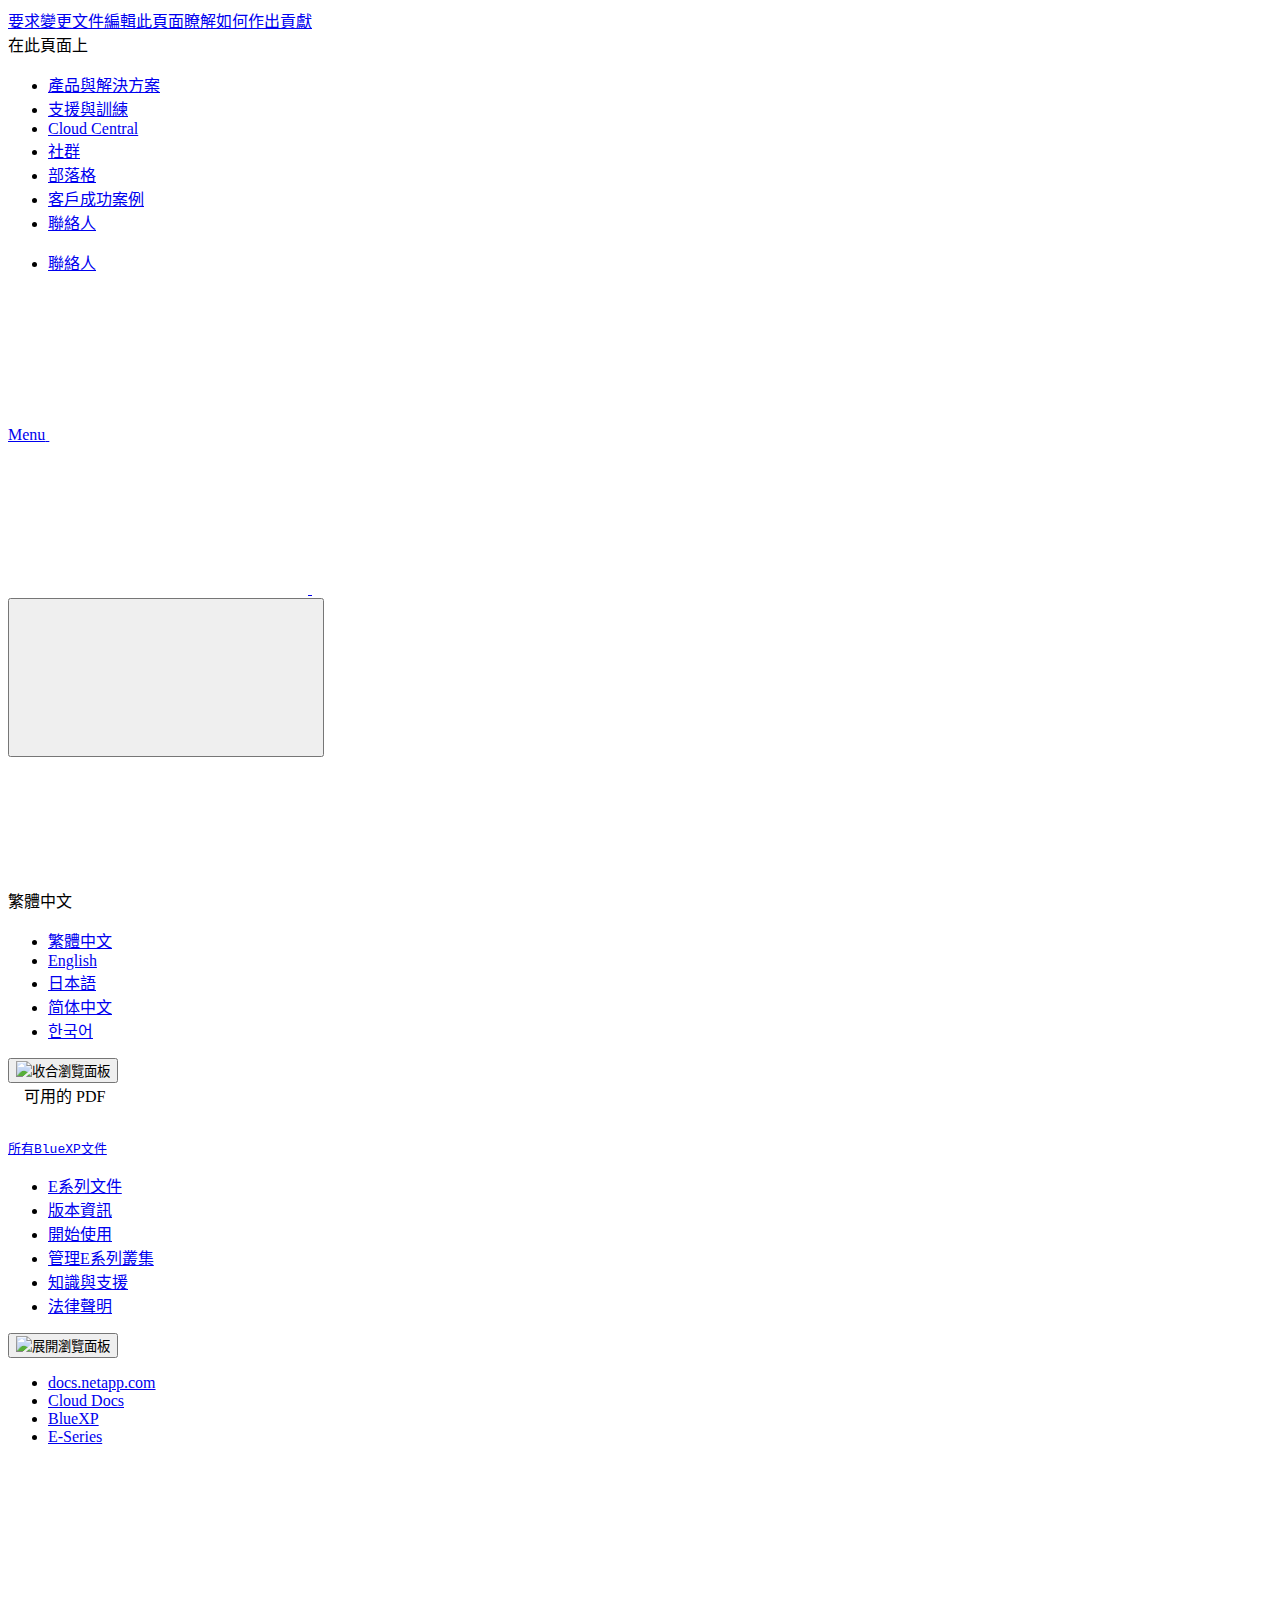
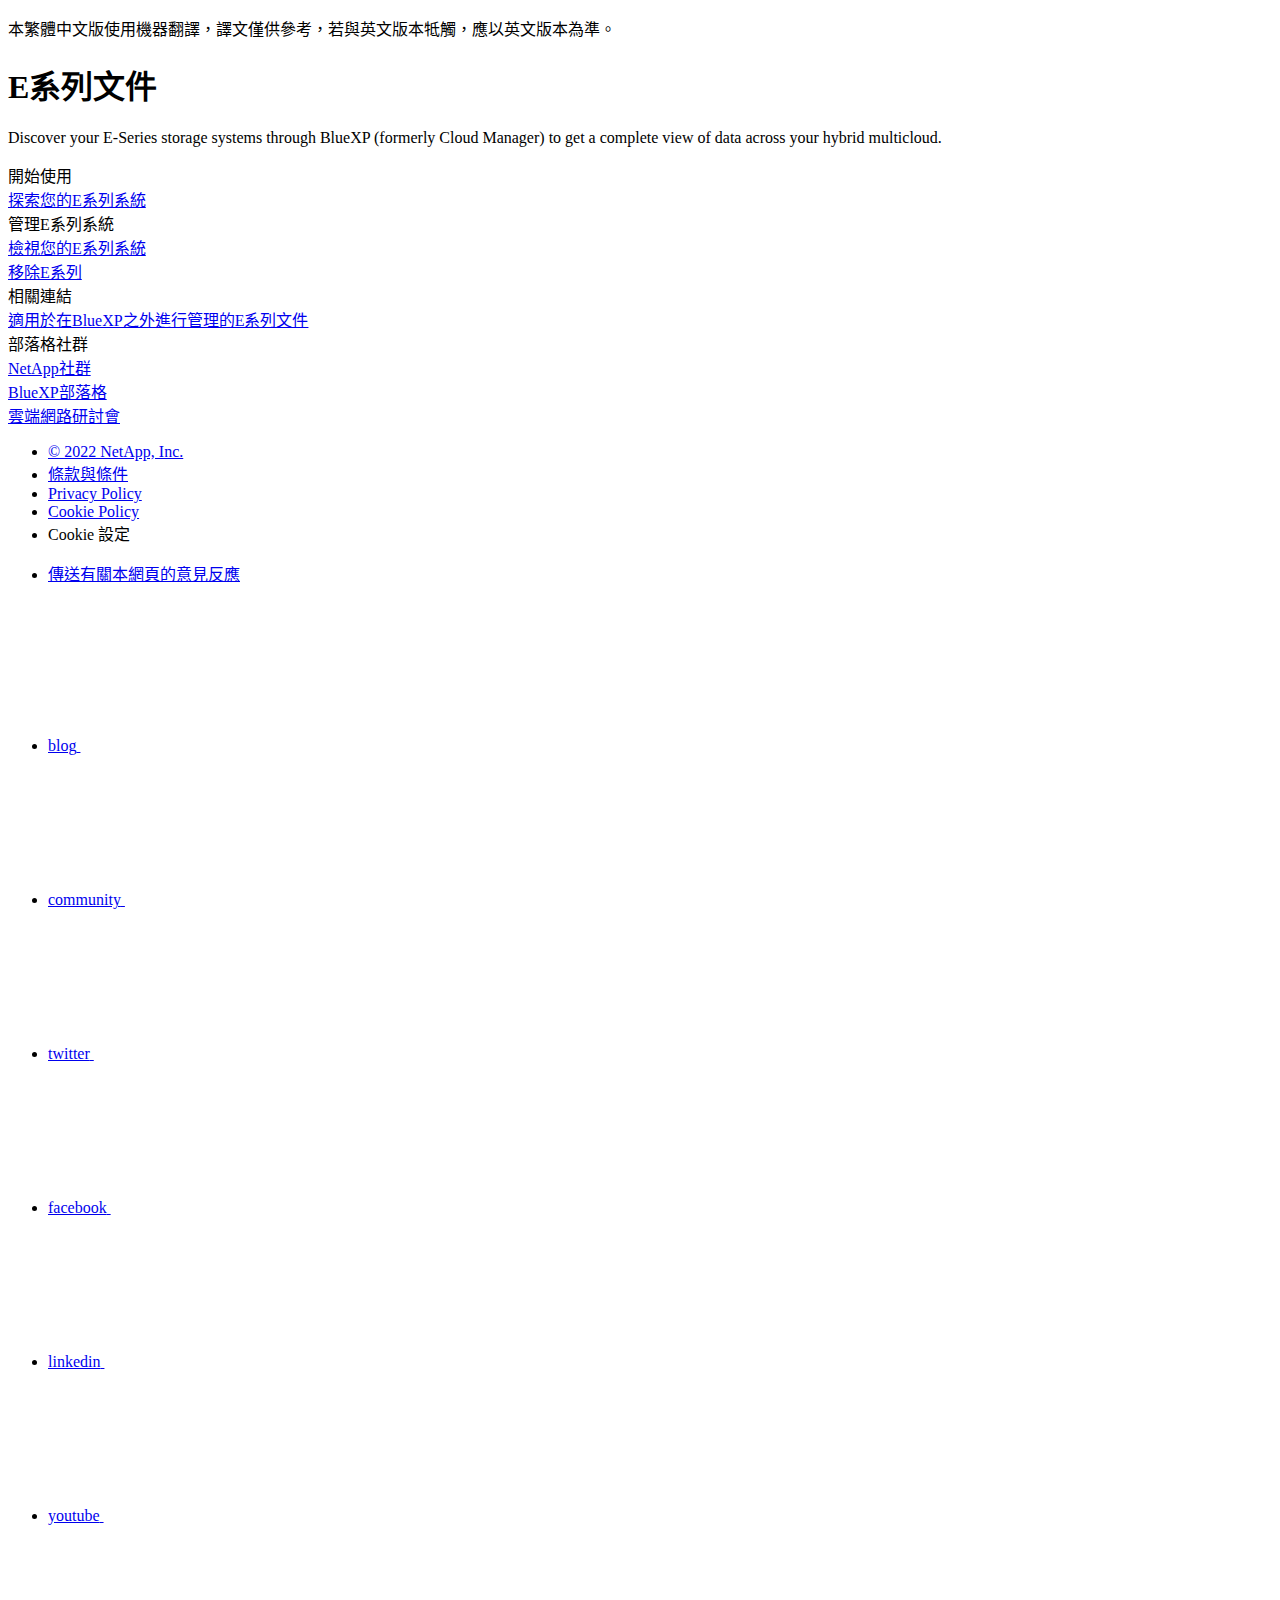
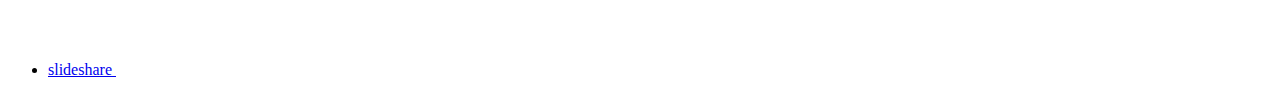
==== commit 9d58bad3: "Deploying to gh-pages from  @ 49899df9f214e5ce9503a53015502f973323b061 🚀" ====
--- a/index.html
+++ b/index.html
@@ -9,14 +9,14 @@
   <meta property="og:title" content="E系列文件 | NetApp Documentation" />
 	<meta property="og:type" content="website" />
 	<meta property="og:url" content="https://docs.netapp.com/zh-tw/cloud-manager-e-series/index.html" />
-	<meta property="og:description" content="透過Cloud Manager探索您的E系列儲存系統、完整檢視混合式多雲端的資料。" />
+	<meta property="og:description" content="透過BlueXP（前身為Cloud Manager）探索您的E系列儲存系統、即可完整檢視混合式多雲端的資料。" />
   <meta property="og:image" content="https://docs.netapp.com/zh-tw/cloud-manager-e-series/images/logo-tophat-social.png" />
   <meta property="og:image:alt" content="NetApp Logo" />
   <meta name="format-detection" content="telephone=no">
   <meta http-equiv="Content-Type" content="text/html; charset=utf-8">
   <meta http-equiv="encoding" content="utf-8">
   <meta http-equiv="nss-type" content="Product Documentation"/>
-  <meta http-equiv="nss-subtype" content="User Guide"/><meta name="description" content="透過Cloud Manager探索您的E系列儲存系統、完整檢視混合式多雲端的資料。">
+  <meta http-equiv="nss-subtype" content="User Guide"/><meta name="description" content="透過BlueXP（前身為Cloud Manager）探索您的E系列儲存系統、即可完整檢視混合式多雲端的資料。">
   <meta name="keywords" content=" "><!-- Icons -->
   <link rel="icon" href="/zh-tw/cloud-manager-e-series/images/favicon.ico" type="image/x-icon">
 
@@ -141,6 +141,17 @@
           $("#expandAll").click(function(e) {
               e.preventDefault();
               $("#mysidebar").navgoco('toggle', true);
+          });
+
+          $(".sidebar-nav-container").on("scroll", function() {
+            $.cookie("sidebarScroll", $(".sidebar-nav-container").scrollTop(), {
+              path    : "/zh-tw/cloud-manager-e-series"  
+            });
+          });
+          $(function() {
+            if ($.cookie("sidebarScroll")) {
+              $(".sidebar-nav-container").scrollTop($.cookie("sidebarScroll"));
+            }
           });
 
       });
@@ -257,6 +268,8 @@
       </div>
 
       
+      
+      
       <div class="search-property-bar">
         <div id="search-demo-container" class="searchbox n-property-bar__search">
           <div id="react-search" 
@@ -482,7 +495,7 @@
     $(".n-pdf-body-container .zip-pdf-link-container").toggle('display');
   });
 </script><div class="prod-nav" id="product-nav">
-  <a target="_self" class="prod-fam-nav" href="https://docs.netapp.com/zh-tw/cloud-manager-family/"><img src="/zh-tw/cloud-manager-e-series/images/left_arrow.png" alt=""><pre>所有Cloud Manager文件</pre></a>
+  <a target="_self" class="prod-fam-nav" href="https://docs.netapp.com/zh-tw/cloud-manager-family/"><img src="/zh-tw/cloud-manager-e-series/images/left_arrow.png" alt=""><pre>所有BlueXP文件</pre></a>
 </div><div class="sidebar-nav-container" id="mysidebardiv">
   <ul id="mysidebar" class="nav"><li 
       data-pdf-exists="true" 
@@ -506,7 +519,7 @@
     ><a href="#">
         <div class="na-navbar-padding"> 開始使用</div>
       </a>
-      <ul>
+      <ul style="display: none;">
         <li 
       data-pdf-exists="true" 
       data-pdf-filename="探索您的E系列系統"
@@ -522,7 +535,7 @@
     ><a href="#">
         <div class="na-navbar-padding"> 管理E系列叢集</div>
       </a>
-      <ul>
+      <ul style="display: none;">
         <li 
       data-pdf-exists="true" 
       data-pdf-filename="檢視您的E系列系統"
@@ -545,7 +558,7 @@
     ><a href="#">
         <div class="na-navbar-padding"> 知識與支援</div>
       </a>
-      <ul>
+      <ul style="display: none;">
         <li 
       data-pdf-exists="true" 
       data-pdf-filename="註冊以取得支援"
@@ -578,6 +591,7 @@
 </script>
 <!-- this highlights the active parent class in the navgoco sidebar. this is critical so that the parent expands when you're viewing a page. This must appear below the sidebar code above. Otherwise, if placed inside customscripts.js, the script runs before the sidebar code runs and the class never gets inserted.-->
 <script>$("li.active").parents('li').toggleClass("active");</script>
+<script>$("#mysidebar li.active").parents('ul').css("display","block");</script>
 
 
   </div>
@@ -601,7 +615,7 @@
 
         
         <li class="n-breadcrumb__list-item">
-          <a href="https://docs.netapp.com/zh-tw/cloud-manager-family/">Cloud Manager</a>
+          <a href="https://docs.netapp.com/zh-tw/cloud-manager-family/">BlueXP</a>
         </li>
         
 
@@ -636,7 +650,7 @@
           <h1 class="n-doc__component-detail-heading">E系列文件</h1>
         </div>
         <section class="n-band__section">
-  <p>Discover your E-Series storage systems through Cloud Manager to get a complete view of data across your hybrid multicloud.</p>
+  <p>Discover your E-Series storage systems through BlueXP (formerly Cloud Manager) to get a complete view of data across your hybrid multicloud.</p>
 </section><div class="n-band__content">
   <div class="n-layout-flex" data-ntap-layout="4">
     
@@ -703,7 +717,7 @@
                 <div class="ie-feature-block__section">
                   
                   
-                  <a class="ie-feature-block__link" target="_blank" href="https://docs.netapp.com/us-en/e-series-family/">適用於Cloud Manager外部管理的E系列文件</a>
+                  <a class="ie-feature-block__link" target="_blank" href="https://docs.netapp.com/us-en/e-series-family/">適用於在BlueXP之外進行管理的E系列文件</a>
                 </div>
               
             
@@ -732,7 +746,7 @@
                 <div class="ie-feature-block__section">
                   
                   
-                  <a class="ie-feature-block__link" target="_blank" href="https://cloud.netapp.com/blog">Cloud Central部落格</a>
+                  <a class="ie-feature-block__link" target="_blank" href="https://cloud.netapp.com/blog">BlueXP部落格</a>
                 </div>
               
             
@@ -795,11 +809,7 @@
         <div class="n-footer__copyright">
           <ul class="n-footer__copyright-list">
             <li class="n-footer__copyright-link">
-              <span class="n-footer__fine-print">對我們的網站有任何意見或要求？</span>
-              <a target="_self" href="javascript:netapp_mailto()">請與我們聯絡</a>
-            </li>
-            <li class="n-footer__copyright-link">
-              <a href="https://docs.netapp.com/zh-tw/announcements/">公告</a>
+              <a target="_self" href="javascript:netapp_mailto()">傳送有關本網頁的意見反應</a>
             </li>
           </ul>
         </div>
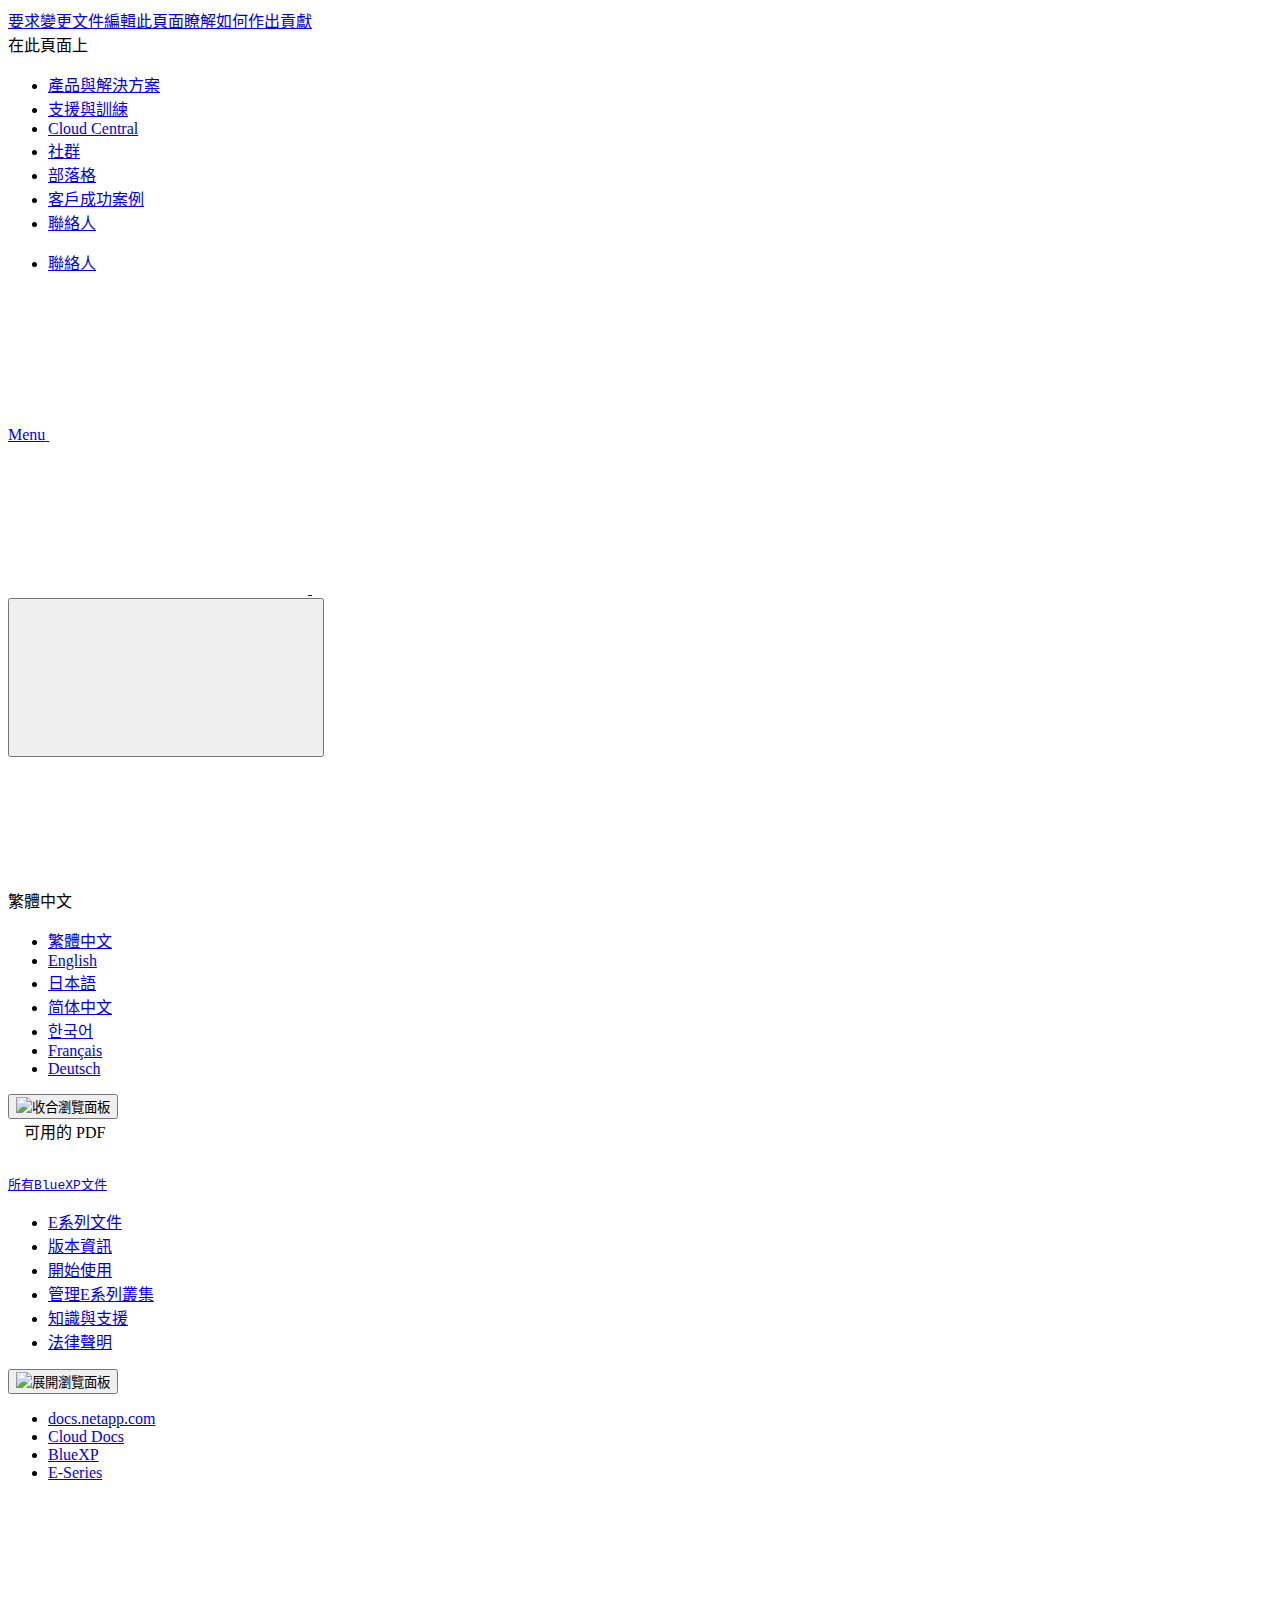
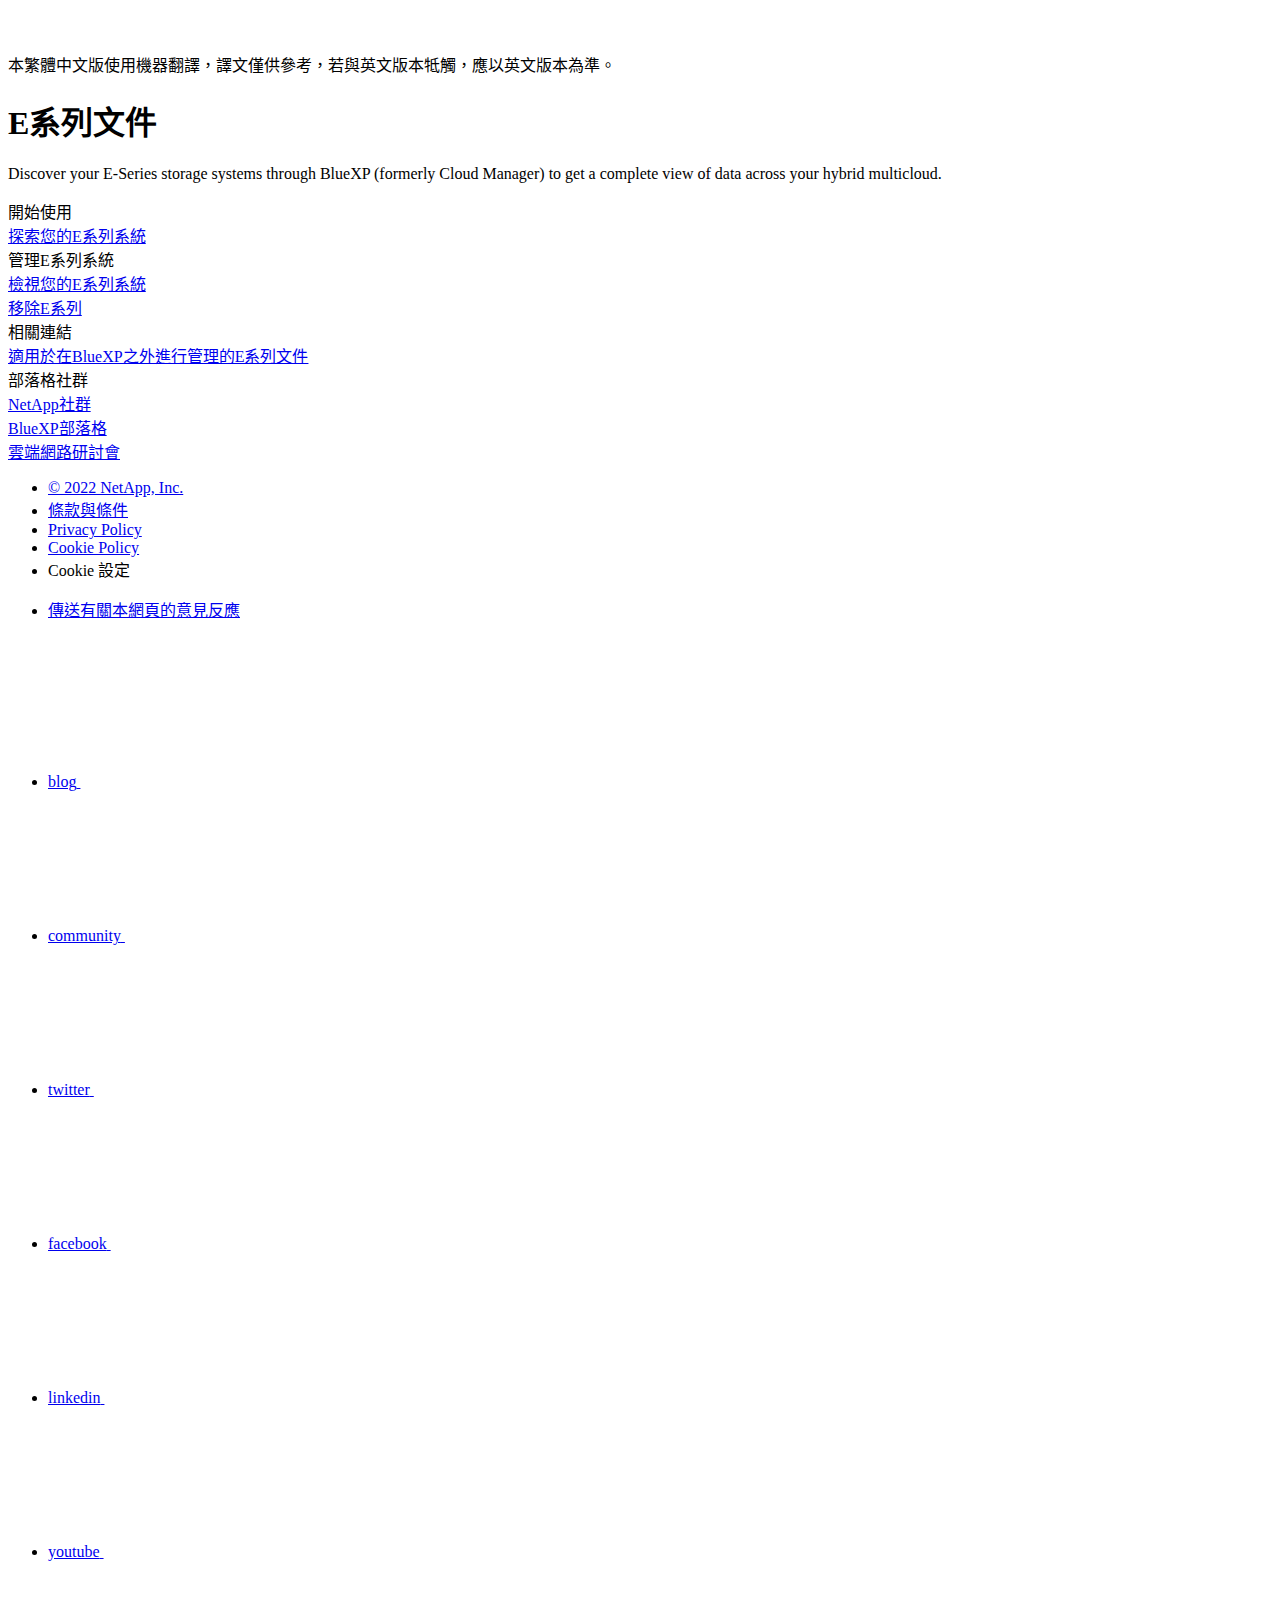
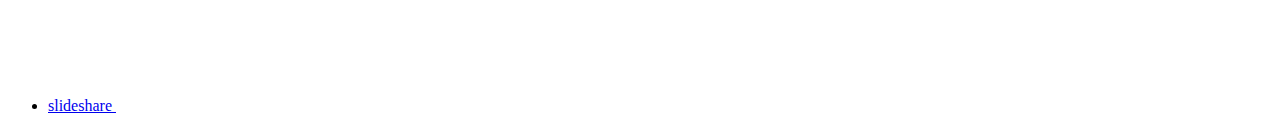
==== commit 0f9f8812: "Deploying to gh-pages from  @ 5289c885af44a6c478d18542013a1c70de134a0c 🚀" ====
--- a/index.html
+++ b/index.html
@@ -25,28 +25,8 @@
   <!-- Elastic Search -->
   <link rel="stylesheet" href="//cdn.jsdelivr.net/searchkit/0.10.0/theme.css">
 
-  <!-- Controls AsciiDoctor Admonition Blocks -->
-  <link rel="stylesheet" type="text/css" href="/zh-tw/cloud-manager-e-series/css/font-awesome.min.css">
-
-  <!-- Controls the shadow effect for search dropdown menu -->
-  <link rel="stylesheet" href="/zh-tw/cloud-manager-e-series/css/boxshadowproperties.css">
-
-  <!-- NetApp CSS controls the technical content -->
-  <link rel="stylesheet" type="text/css" href="/zh-tw/cloud-manager-e-series/css/netapp.css">
-
-  <!-- WWW CSS Content -->
-  <link rel="stylesheet" type="text/css" href="/zh-tw/cloud-manager-e-series/css/www-luci-dotcom.min.css">
-  <link rel="stylesheet" type="text/css" href="/zh-tw/cloud-manager-e-series/css/www-netapp-dotcom.css">
-  <link rel="stylesheet" href="/zh-tw/cloud-manager-e-series/css/www-netapp-library-critical.min.css" media="all" >
-  <link rel="stylesheet" href="/zh-tw/cloud-manager-e-series/css/www-netapp-library-non-critical.min.css" as="style" onload="this.onload=null;this.rel='stylesheet'">
-  <link rel="stylesheet" href="/zh-tw/cloud-manager-e-series/css/www-netapp-library-global-header-footer.min.css">
-
-  <!-- NetApp IE Customizations -->
-  <link rel="stylesheet" href='/zh-tw/cloud-manager-e-series/css/na-utility.css' type='text/css'>
-  <link rel="stylesheet" href='/zh-tw/cloud-manager-e-series/css/na-sidebar.css' type='text/css'>
-  <link rel='stylesheet' href='/zh-tw/cloud-manager-e-series/css/clouddocs.css' type='text/css'>
-  <link rel='stylesheet' href='/zh-tw/cloud-manager-e-series/css/custom-dropdown.css' type='text/css'>
-  <link rel='stylesheet' href='/zh-tw/cloud-manager-e-series/css/na-pagenav.css' type='text/css'>
+  <!-- Combined CSS -->
+  <link rel="stylesheet" type="text/css" href="/zh-tw/cloud-manager-e-series/css/netappdocs.css">
 
   
   <link rel="stylesheet" href="/zh-tw/cloud-manager-e-series/css/landing-page.css" type="text/css">
@@ -98,11 +78,7 @@
   <script src="https://cdnjs.cloudflare.com/ajax/libs/jquery-cookie/1.4.1/jquery.cookie.min.js"></script>
 
   <!-- Used for Product Family Page Sidebar Visibility --><!-- Used to import Promise for IE. Required for SearchKit -->
-  <script src="https://cdnjs.cloudflare.com/ajax/libs/bluebird/3.3.5/bluebird.min.js"></script><script src='/zh-tw/cloud-manager-e-series/js/na-search.js'></script><script src='/zh-tw/cloud-manager-e-series/js/na-pagenav.js'></script><link rel='stylesheet' href='/zh-tw/cloud-manager-e-series/css/prism.css' type='text/css'>
-  <link rel='stylesheet' href='/zh-tw/cloud-manager-e-series/css/prism-netapp.css' type='text/css'>
-
-
-  <script src='/zh-tw/cloud-manager-e-series/js/na-utility.js'></script>
+  <script src="https://cdnjs.cloudflare.com/ajax/libs/bluebird/3.3.5/bluebird.min.js"></script><script src='/zh-tw/cloud-manager-e-series/js/na-search.js'></script><script src='/zh-tw/cloud-manager-e-series/js/na-pagenav.js'></script><script src='/zh-tw/cloud-manager-e-series/js/na-utility.js'></script>
   <script src='/zh-tw/cloud-manager-e-series/js/clouddocs.js'></script>
   <script src='/zh-tw/cloud-manager-e-series/js/jquery.navgoco.min.js'></script>
   <script src="https://maxcdn.bootstrapcdn.com/bootstrap/3.3.7/js/bootstrap.min.js" integrity="sha384-Tc5IQib027qvyjSMfHjOMaLkfuWVxZxUPnCJA7l2mCWNIpG9mGCD8wGNIcPD7Txa" crossorigin="anonymous"></script>
@@ -316,6 +292,10 @@
           <a href="https://docs.netapp.com/zh-cn/cloud-manager-e-series/index.html" target="_self"><span translate="no" class="notranslate">简体中文</span></a>
         </li><li>
           <a href="https://docs.netapp.com/ko-kr/cloud-manager-e-series/index.html" target="_self"><span translate="no" class="notranslate">한국어</span></a>
+        </li><li>
+          <a href="https://docs.netapp.com/fr-fr/cloud-manager-e-series/index.html" target="_self"><span translate="no" class="notranslate">Français</span></a>
+        </li><li>
+          <a href="https://docs.netapp.com/de-de/cloud-manager-e-series/index.html" target="_self"><span translate="no" class="notranslate">Deutsch</span></a>
         </li></ul>
     </div><!-- End Language Selector -->
 
